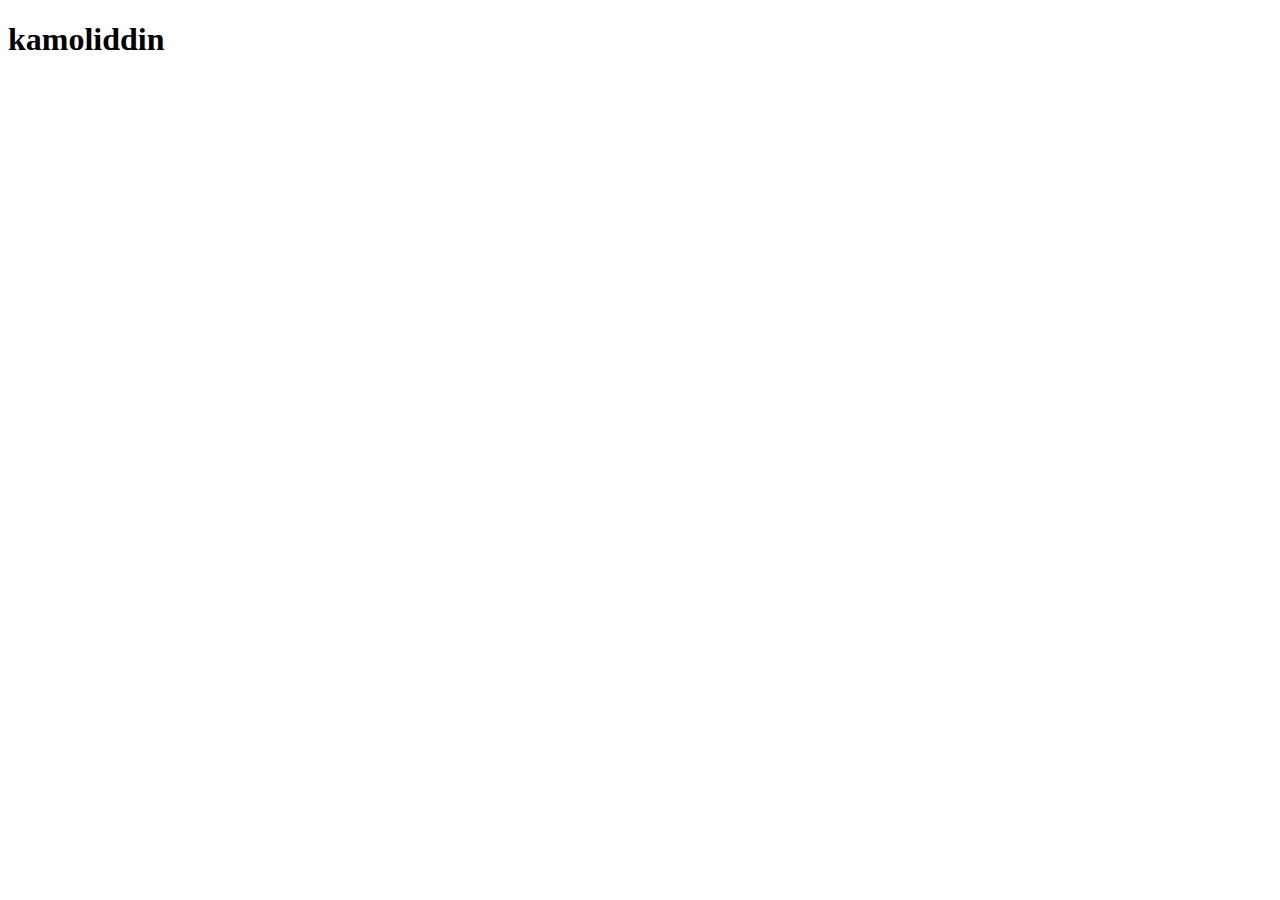
==== about.html @ 818ede38 "ded" ====
<!DOCTYPE html>
<html lang="en">
<head>
    <meta charset="UTF-8">
    <meta http-equiv="X-UA-Compatible" content="IE=edge">
    <meta name="viewport" content="width=device-width, initial-scale=1.0">
    <title>Document</title>
</head>
<body>
    <h1>kamoliddin</h1>
</body>
</html>
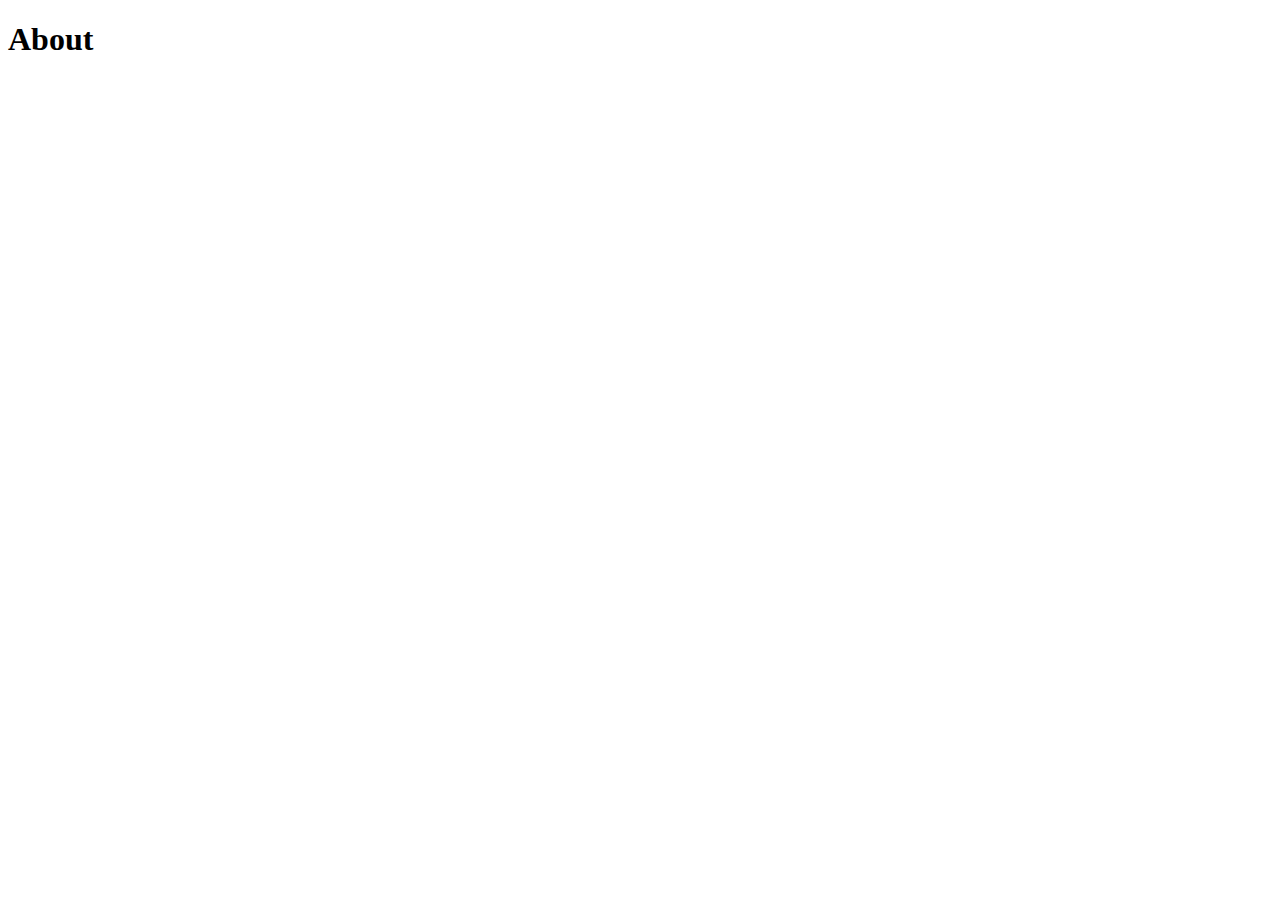
==== commit c4a4c346: "ded" ====
--- a/about.html
+++ b/about.html
@@ -7,6 +7,6 @@
     <title>Document</title>
 </head>
 <body>
-    <h1>kamoliddin</h1>
+    <h1>About</h1>
 </body>
 </html>